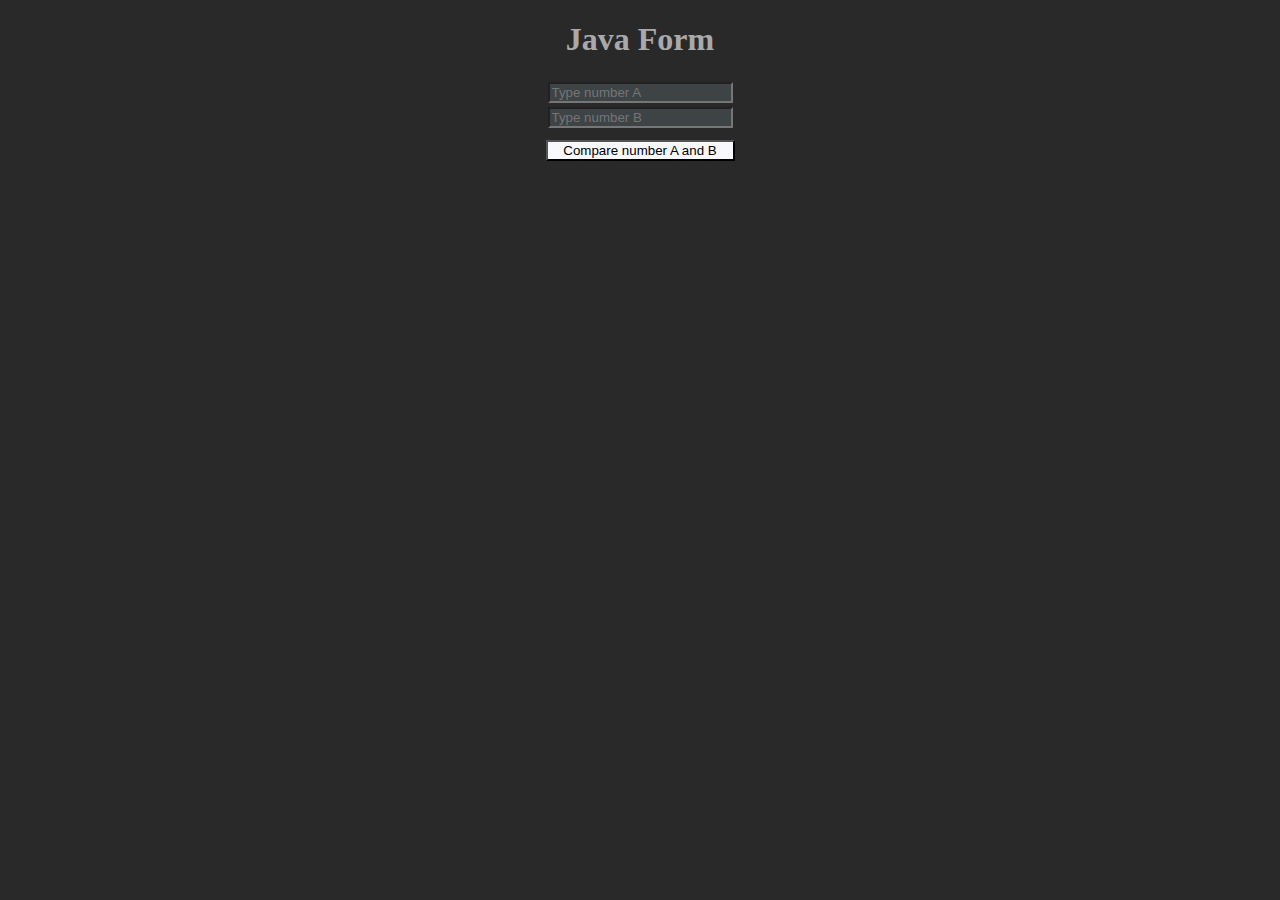
==== index.html @ 0580058d "js ebac exercise" ====
<!DOCTYPE html>
<html lang="en">
    <head>
        <title>Java Form</title>
        <meta charset="UTF-8">
        <meta name="viewport" content="width=device-width, initial-scale=1.0">
        <link rel="stylesheet" href="./css/styles.css">
    </head>
    <body>
        <h1>Java Form</h1>
        <div class="container">            
            <form id="javaForm">
                <input id="firstNumber" type="number" placeholder="Type number A">
                <input id="secondNumber" type="number" placeholder="Type number B">
                <button id="submitButton" type="submit">Compare number A and B</button>
            </form>
        </div>

    <script src="./js/js.js"></script>
    </body>
</html>
---- css/styles.css ----
body{
    background-color: rgba(0, 0, 0, 0.838);
}
.container {
    display: flex;
    justify-content: center;
}

h1{
    display: flex;
    align-items: center;
    color:darkgrey;
    justify-content: space-around;
}
.container input{
    background-color: rgba(102, 116, 122, 0.341);
    margin: 2px;
}
.container form{
    display: flex;
    flex-direction: column;
}

.container button {
    margin-top: 10px;
    background-color: ghostwhite;
}
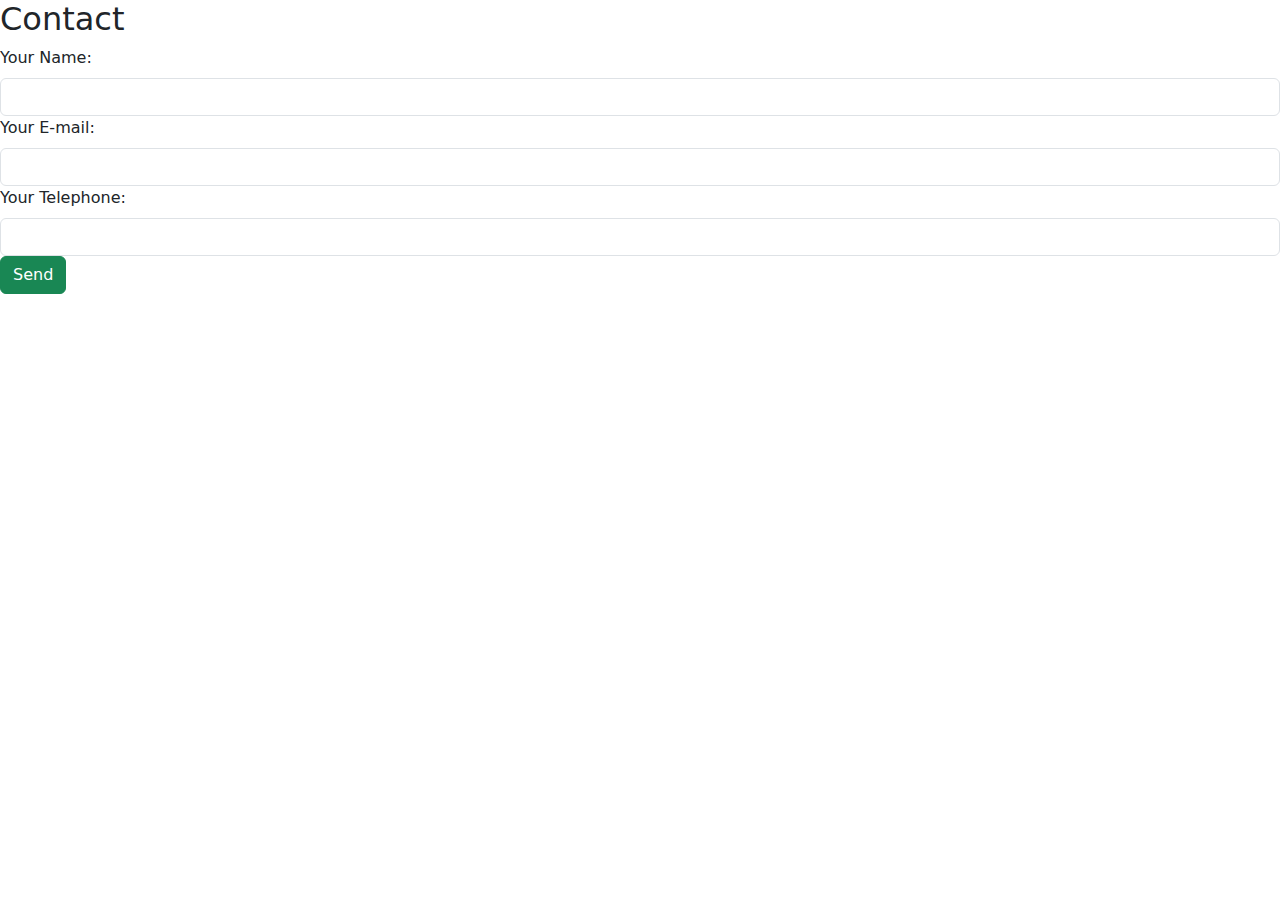
==== commit 68061188: "bootstrap branch" ====
--- a/index.html
+++ b/index.html
@@ -1,21 +1,28 @@
 <!DOCTYPE html>
-<html lang="en">
+<html>
     <head>
-        <title>Java Form</title>
         <meta charset="UTF-8">
-        <meta name="viewport" content="width=device-width, initial-scale=1.0">
+        <meta name="viewport" content="width=width-device, initial-scale=1.0">
+        <meta http-equiv="X-UA-compatible" content="IE=edge">
+        <link rel="stylesheet" href="https://cdn.jsdelivr.net/npm/bootstrap@5.3.0-alpha1/dist/css/bootstrap.min.css">
         <link rel="stylesheet" href="./css/styles.css">
+        <title>Hello, Bootstrap</title>
     </head>
     <body>
-        <h1>Java Form</h1>
-        <div class="container">            
-            <form id="javaForm">
-                <input id="firstNumber" type="number" placeholder="Type number A">
-                <input id="secondNumber" type="number" placeholder="Type number B">
-                <button id="submitButton" type="submit">Compare number A and B</button>
-            </form>
+            <div class="row">
+                <div class="col">
+                    <h2>Contact</h2>
+                    <form>
+                        <label class="form-label" for="name"> Your Name:</label>
+                        <input class="form-control form-control-md" type="text" id="name"/>
+                        <label for="email" class="form-label">Your E-mail:</label>
+                        <input  id="email" type="email" class="form-control">
+                        <label class="form-label" for="telephone"> Your Telephone:</label>
+                        <input class="form-control form-control-md" type="text" id="name"/>
+                        <button class="btn btn-success">Send</button>
+                    </form>
+                </div>
+            </div>
         </div>
-
-    <script src="./js/js.js"></script>
     </body>
 </html>--- a/css/styles.css
+++ b/css/styles.css
@@ -1,27 +1,7 @@
-body{
-    background-color: rgba(0, 0, 0, 0.838);
-}
-.container {
-    display: flex;
-    justify-content: center;
+time{
+    display: block;
 }
 
-h1{
-    display: flex;
-    align-items: center;
-    color:darkgrey;
-    justify-content: space-around;
-}
-.container input{
-    background-color: rgba(102, 116, 122, 0.341);
-    margin: 2px;
-}
-.container form{
-    display: flex;
-    flex-direction: column;
-}
-
-.container button {
-    margin-top: 10px;
-    background-color: ghostwhite;
-}
+.post{
+    margin-bottom: 24px;
+}